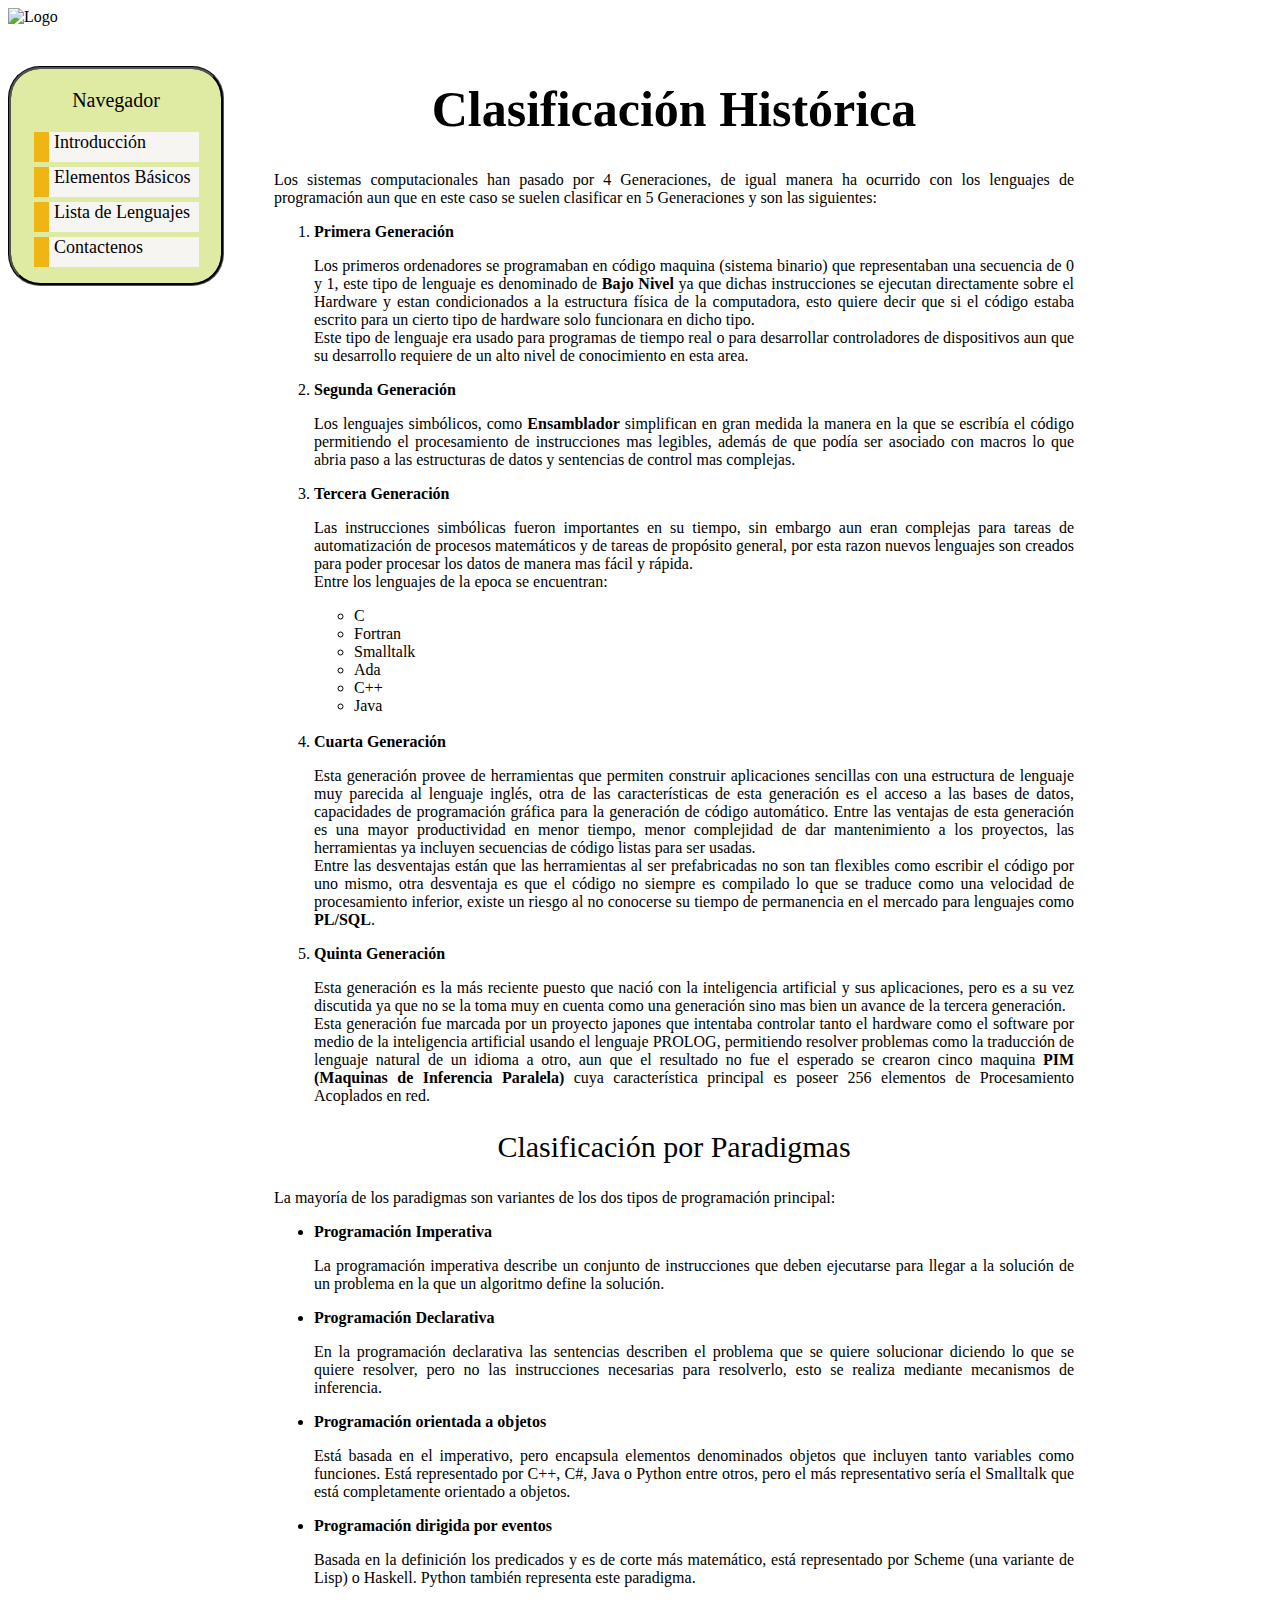
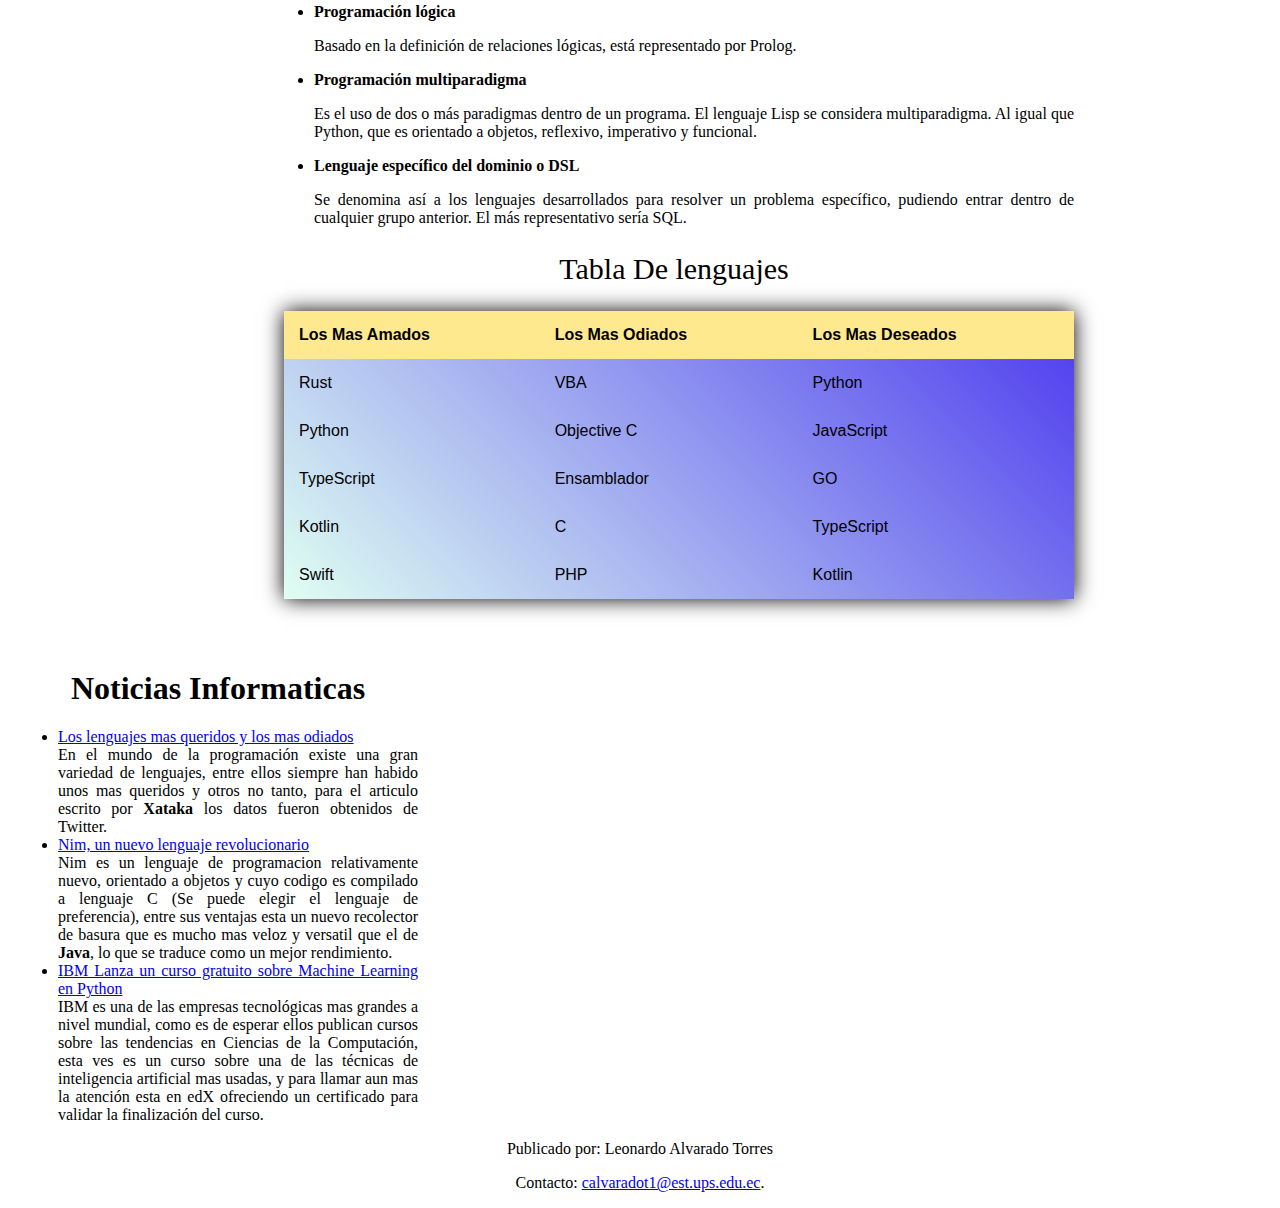
==== Docs/Clasificacion.html @ 553e25e8 "Commit Elementos.html" ====
<!DOCTYPE html>
<html lang="en">
<head>
    <meta charset="UTF-8">
    <meta name="viewport" content="width=device-width, initial-scale=1.0">
    <title>Clasificación de los Lenguajes de Programación</title>
    <link rel="stylesheet" type="text/css" href="../CSS/Style3Cols.css">
    <link rel="stylesheet" type="text/css" href="../CSS/Style.css">
    <link rel="stylesheet" type="text/css" href="../CSS/StyleTabla.css">
</head>

<body>
<header class="cabecera">
    <img src="../Images/logo.jpg" alt="Logo">
</header>

<nav class="menu">
    <p>Navegador</p>
    <ul class="lista">
        <li>
            <a href="../Index.html">
                Introducción
            </a>
        </li>

        <li>
            <a href="../Docs/Elementos.html">
                Elementos Básicos
            </a>
        </li>

        <li>
            <a href="../Docs/ListaDeLenguajes.html">
                Lista de Lenguajes
            </a>
        </li>

        <li>
            <a href="../Docs/Contactenos.html">
                Contactenos
            </a>
        </li>
    </ul>
</nav>

<nav class="contenido">
    <section>
        <h1 class="header1">Clasificación Histórica</h1>
        <p>
              Los sistemas computacionales han pasado por 4 Generaciones, de igual manera ha ocurrido con los lenguajes de
            programación
            aun que en este caso se suelen clasificar en 5 Generaciones y son las siguientes:
        </p>
        <ol>
            <li>
                <a><strong>Primera Generación</strong></a>
                <p>
                    Los primeros ordenadores se programaban en código maquina (sistema binario) que representaban una
                    secuencia
                    de 0 y 1, este tipo de lenguaje es denominado de <strong>Bajo Nivel</strong> ya que dichas
                    instrucciones
                    se ejecutan directamente sobre el Hardware y estan condicionados a la estructura física de la
                    computadora,
                    esto quiere decir que si el código estaba escrito para un cierto tipo de hardware solo funcionara en
                    dicho tipo.<br>
                    Este tipo de lenguaje era usado para programas de tiempo real o para desarrollar controladores de
                    dispositivos
                    aun que su desarrollo requiere de un alto nivel de conocimiento en esta area.
                </p>
            </li>
            <li>
                <a><strong>Segunda Generación</strong></a>
                <p>
                    Los lenguajes simbólicos, como <strong>Ensamblador</strong> simplifican en gran medida la manera en
                    la que
                    se escribía el código permitiendo el procesamiento de instrucciones mas legibles, además de que
                    podía
                    ser asociado con macros lo que abria paso a las estructuras de datos y sentencias de control mas
                    complejas.
                </p>
            </li>
            <li>
                <a><strong>Tercera Generación</strong></a>
                <p>
                    Las instrucciones simbólicas fueron importantes en su tiempo, sin embargo aun eran complejas para
                    tareas de
                    automatización de procesos matemáticos y de tareas de propósito general, por esta razon nuevos
                    lenguajes
                    son creados para poder procesar los datos de manera mas fácil y rápida.<br>
                    Entre los lenguajes de la epoca se encuentran:
                </p>
                <ul>
                    <li>
                        <a>C</a>
                    </li>
                    <li>
                        <a>Fortran</a>
                    </li>
                    <li>
                        <a>Smalltalk</a>
                    </li>
                    <li>
                        <a>Ada</a>
                    </li>
                    <li>
                        <a>C++</a>
                    </li>
                    <li>
                        <a>Java</a>
                    </li>
                </ul>
                <br>
            </li>
            <li>
                <a><strong>Cuarta Generación</strong></a>
                <p>
                    Esta generación provee de herramientas que permiten construir aplicaciones sencillas con una
                    estructura
                    de lenguaje muy parecida al lenguaje inglés, otra de las características de esta generación es el
                    acceso
                    a las bases de datos, capacidades de programación gráfica para la generación de código automático.
                    Entre las ventajas de esta generación es una mayor productividad en menor tiempo, menor complejidad
                    de dar mantenimiento a los proyectos, las herramientas ya incluyen secuencias de código listas para
                    ser usadas.<br>
                    Entre las desventajas están que las herramientas al ser prefabricadas no son tan flexibles como
                    escribir
                    el código por uno mismo, otra desventaja es que el código no siempre es compilado lo que se traduce
                    como una velocidad de procesamiento inferior, existe un riesgo al no conocerse su tiempo de
                    permanencia
                    en el mercado para lenguajes como <strong>PL/SQL</strong>.
                </p>
            </li>
            <li>
                <a><strong>Quinta Generación</strong></a>
                <p>
                    Esta generación es la más reciente puesto que nació con la inteligencia artificial y sus
                    aplicaciones,
                    pero es a su vez discutida ya que no se la toma muy en cuenta como una generación sino mas bien un
                    avance
                    de la tercera generación. <br>
                    Esta generación fue marcada por un proyecto japones que intentaba controlar tanto el hardware como
                    el
                    software por medio de la inteligencia artificial usando el lenguaje PROLOG, permitiendo resolver
                    problemas
                    como la traducción de lenguaje natural de un idioma a otro, aun que el resultado no fue el esperado
                    se
                    crearon cinco maquina <strong>PIM (Maquinas de Inferencia Paralela) </strong> cuya característica
                    principal es poseer 256 elementos de Procesamiento Acoplados en red.

                </p>
            </li>

        </ol>
    </section>

    <section>
        <h2 class="header2">Clasificación por Paradigmas</h2>
        <p>
            La mayoría de los paradigmas son variantes de los dos tipos de programación principal:
            <ul>
                <li>
                    <a><strong>Programación Imperativa</strong></a>
        <p>
            La programación imperativa describe un conjunto de instrucciones que deben ejecutarse para llegar a la
            solución de un problema en la que un algoritmo define la solución.
        </p>
        </li>
        <li>
            <a><strong>Programación Declarativa</strong></a>
            <p>
                En la programación declarativa las sentencias describen el problema que se quiere solucionar diciendo lo
                que se quiere resolver, pero no las instrucciones necesarias para resolverlo, esto se realiza mediante
                mecanismos de inferencia.
            </p>
        </li>
        </ul>
        </p>

        <p>
            <ul>

                <li>
                    <a> <strong>Programación orientada a objetos</strong></a>
        <p>
            Está basada en el imperativo, pero encapsula elementos denominados objetos que incluyen tanto variables como
            funciones. Está representado por C++, C#, Java o Python entre otros, pero el más representativo sería el
            Smalltalk que está completamente orientado a objetos.
        </p>
        </li>

        <li>
            <a> <strong>Programación dirigida por eventos</strong></a>
            <p>
                Basada en la definición los predicados y es de corte más matemático, está representado por Scheme (una
                variante de Lisp) o Haskell. Python también representa este paradigma.
            </p>
        </li>

        <li>
            <a> <strong>Programación lógica</strong></a>
            <p>
                Basado en la definición de relaciones lógicas, está representado por Prolog.
            </p>
        </li>

        <li>
            <a> <strong>Programación multiparadigma</strong></a>
            <p>
                Es el uso de dos o más paradigmas dentro de un programa. El lenguaje Lisp se considera multiparadigma.
                Al igual que Python, que es orientado a objetos, reflexivo, imperativo y funcional.
            </p>
        </li>

        <li>
            <a> <strong>Lenguaje específico del dominio o DSL</strong></a>
            <p>
                Se denomina así a los lenguajes desarrollados para resolver un problema específico, pudiendo entrar
                dentro de cualquier grupo anterior. El más representativo sería SQL.
            </p>
        </li>

        </ul>
        </p>
    </section>

    <section>
        <h2 class="header2">Tabla De lenguajes</h2>
        <div class="container">
            <table>
                <thead>
                <tr>
                    <th>Los Mas Amados</th>
                    <th>Los Mas Odiados</th>
                    <th>Los Mas Deseados</th>

                </tr>
                </thead>
                <tbody>
                <tr>
                    <td>Rust</td>
                    <td>VBA</td>
                    <td>Python</td>
                </tr>
                <tr>
                    <td>Python</td>
                    <td>Objective C</td>
                    <td>JavaScript</td>
                </tr>
                <tr>
                    <td>TypeScript</td>
                    <td>Ensamblador</td>
                    <td>GO</td>
                </tr>
                <tr>
                    <td>Kotlin</td>
                    <td>C</td>
                    <td>TypeScript</td>
                </tr>
                <tr>
                    <td>Swift</td>
                    <td>PHP</td>
                    <td>Kotlin</td>
                </tr>
                </tbody>
            </table>
        </div>
    </section>
</nav>

<nav class="navegadorDerecho">
    <h1>Noticias Informaticas</h1>
    <section>
        <ul id="estilo_nav_der">
            <li>
                <a href="https://www.xataka.com/aplicaciones/twitter-15-000-personas-han-confesado-sus-filias-fobias-lenguajes-programacion-python-amado-java-odiado">Los
                    lenguajes mas queridos y los mas odiados</a><br>
                En el mundo de la programación existe una gran variedad de lenguajes, entre ellos siempre han habido
                unos
                mas queridos y otros no tanto, para el articulo escrito por <strong>Xataka</strong> los datos fueron
                obtenidos
                de Twitter.
            </li>
            <li>
                <a href="https://www.unocero.com/software/lenguaje-nim/">Nim, un nuevo lenguaje revolucionario</a><br>
                Nim es un lenguaje de programacion relativamente nuevo, orientado a objetos y cuyo codigo es compilado a
                lenguaje C (Se puede elegir el lenguaje de preferencia), entre sus ventajas esta un nuevo recolector de
                basura
                que es mucho mas veloz y versatil que el de <strong>Java</strong>, lo que se traduce como un mejor
                rendimiento.
            </li>
            <li>
                <a href="https://www.genbeta.com/desarrollo/ibm-lanza-curso-gratuito-espanol-machine-learning-python-que-puedes-comenzar-edx">IBM
                    Lanza un curso gratuito sobre Machine Learning en Python</a><br>
                IBM es una de las empresas tecnológicas mas grandes a nivel mundial, como es de esperar ellos publican
                cursos sobre las tendencias en Ciencias de la Computación, esta ves es un curso sobre una de las
                técnicas
                de inteligencia artificial mas usadas, y para llamar aun mas la atención esta en edX ofreciendo un
                certificado
                para validar la finalización del curso.
            </li>
        </ul>
    </section>
</nav>

<footer class="pie_pagina">
    <p>Publicado por: Leonardo Alvarado Torres</p>
    <p>Contacto: <a href="mailto:calvaradot1@est.ups.edu.ec">calvaradot1@est.ups.edu.ec</a>.</p>
</footer>
</body>
</html>
---- CSS/Style3Cols.css ----
.cabecera img{
    max-width: 100%;
    height: auto;
    display: block;
    margin-left: auto;
    margin-right: auto;
    margin-bottom: 20px;
}

.menu {
    float: left;
    border-style: groove;
    border-color: black;
    border-radius: 2em;
    background-color: #dfeba3;
    width: 210px;
    margin-top: 20px;
}

.contenido{
    float: left;
    margin-left: 50px;
    margin-right: 30px;
    width: 800px;
}

.navegadorDerecho{
    float: left;
    margin-left: 10px;
    width: 400px;
}

.pie_pagina{
    clear: both;
    margin-top: 70%;
}
---- CSS/Style.css ----
/*
    Autor: Leonardo Alvarado Torres
    Fecha: 19/10/2019
 */



.lista li{
    text-decoration: none;
    width: 85%;
    margin-top: 5px;
    margin-left: -10%;
    display: block;
    height: 30px;
    background: #F7F5F2;
    font-size: 18px;
    padding: 0 0 0 5px;
    border-left: 15px solid #efb515
}

.navegadorDerecho h1{
    text-align: center;
}

.navegadorDerecho li{
    text-align: justify;
}

#estilo_nav_der{
    text-decoration: none;

}

.contenido p{
    text-align: justify;
}

.contenido img{
    max-width: 100%;
    display: inline;
}

.menu p{
    text-align: center;
    font-size: 20px;
}


.lista li a{
    text-decoration: none;
    color: black;
}

.lista li:hover{
    margin-left: 10px;
    border-left: 10px solid midnightblue;
}

.header1{
    font-family: "Times New Roman", serif;
    font-size: 50px;
    font-weight: bold;
    text-align: center;
}

.center{
    text-align: center;
}

.header1 p{
    text-align: justify-all;
}

.header2{
    font-family: "Kristen ITC", serif;
    font-size: 30px;
    font-weight: lighter;
    text-align: center;
}

.header2 p{
    text-align: justify-all;
}

.header3{
    font-family: "Bahnschrift", serif;
    font-size: 40px;
    font-weight: lighter;
    text-align: center;
}

.header3 p{
    text-align: justify-all;
}

.pie_pagina p{
    text-align: center;
}
---- CSS/StyleTabla.css ----
.container {
    margin-left: 10px;
    background: linear-gradient(45deg, rgb(216, 255, 239), #210aeb);
    font-family: sans-serif;
    font-weight: 100;
}
table {
    color: black;
    width: 100%;
    border-collapse: collapse;
    box-shadow: 0 0 20px rgb(0, 0, 0);
    margin-bottom: 50px;
}
th, td {
    padding: 15px;
    background-color: rgba(255, 255, 255, 0.2);
    color: #000000;
}

th {
    text-align: left;
}

thead th {
    background-color: #ffe98e;
}

tbody tr:hover {
    background-color: rgba(255, 255, 255, 0.3);
}

tbody td:hover:before {
    background-color: rgba(255, 255, 255, 0.2);
}
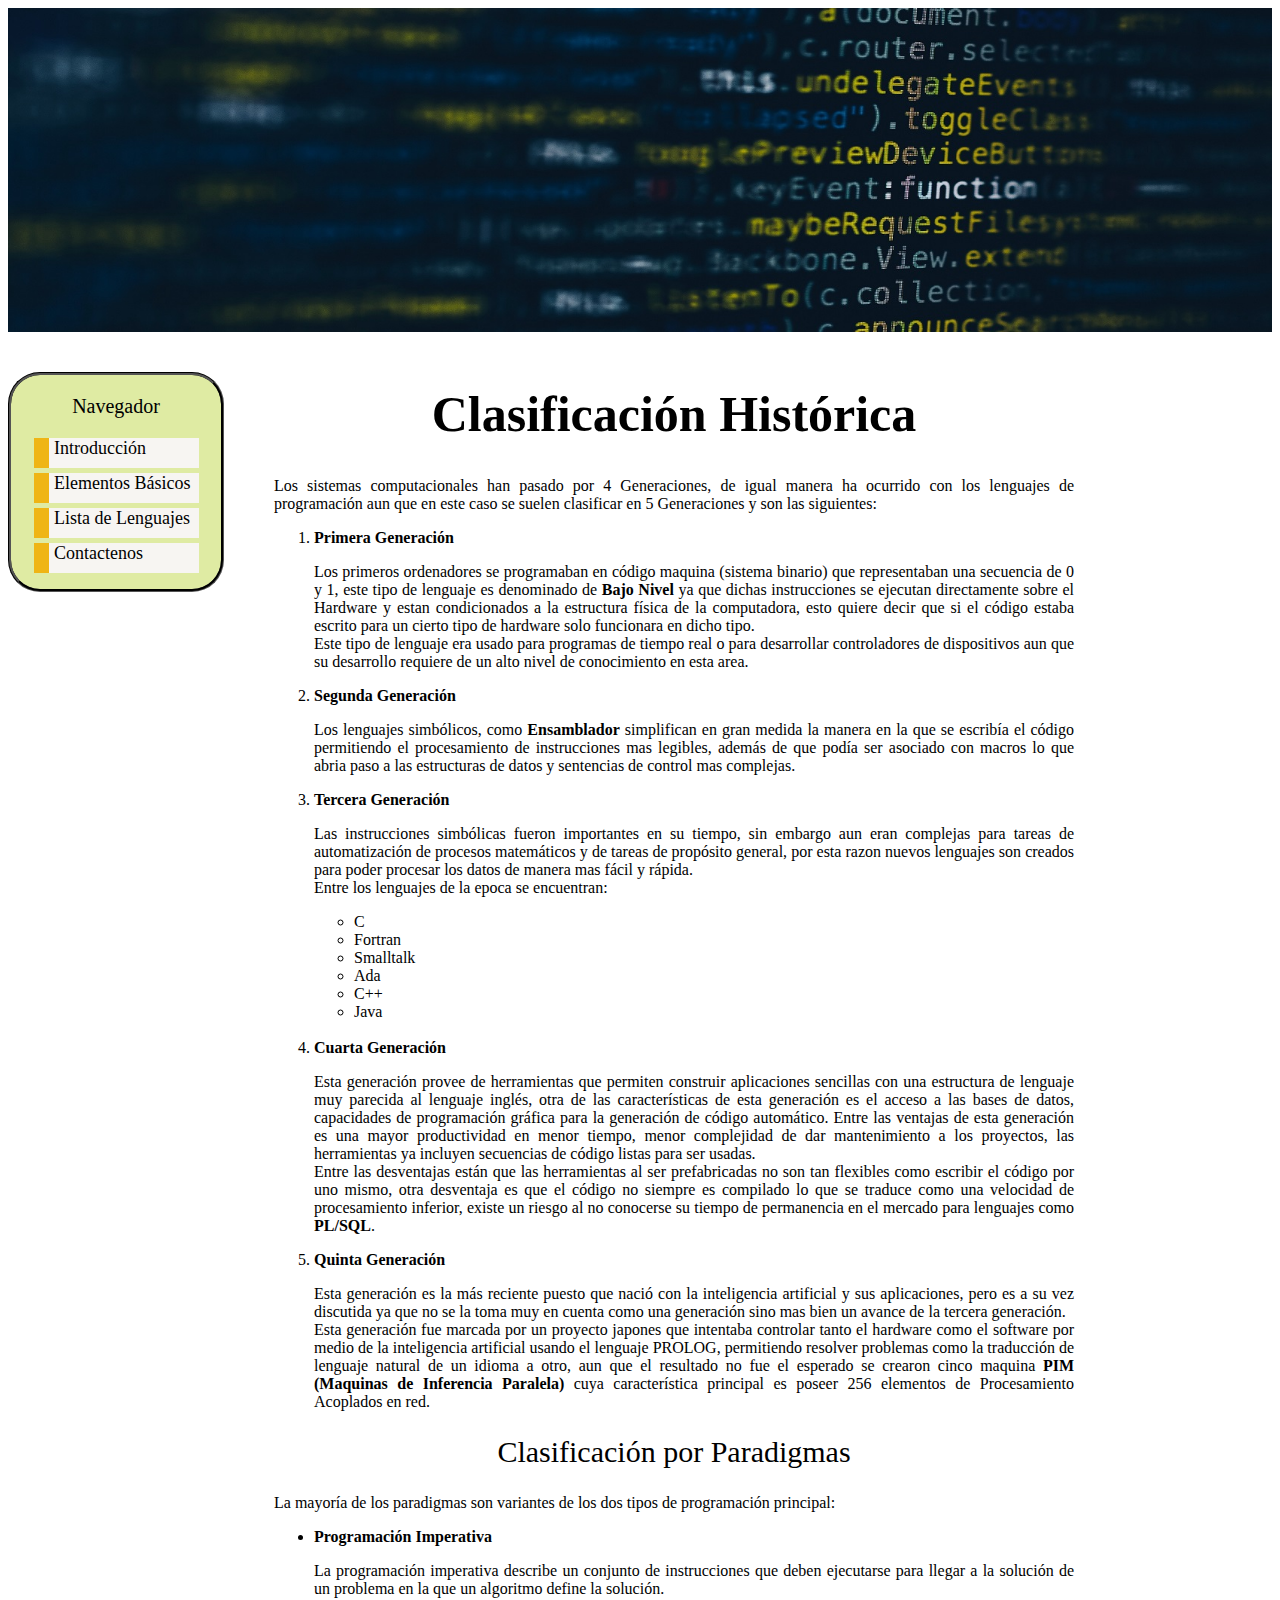
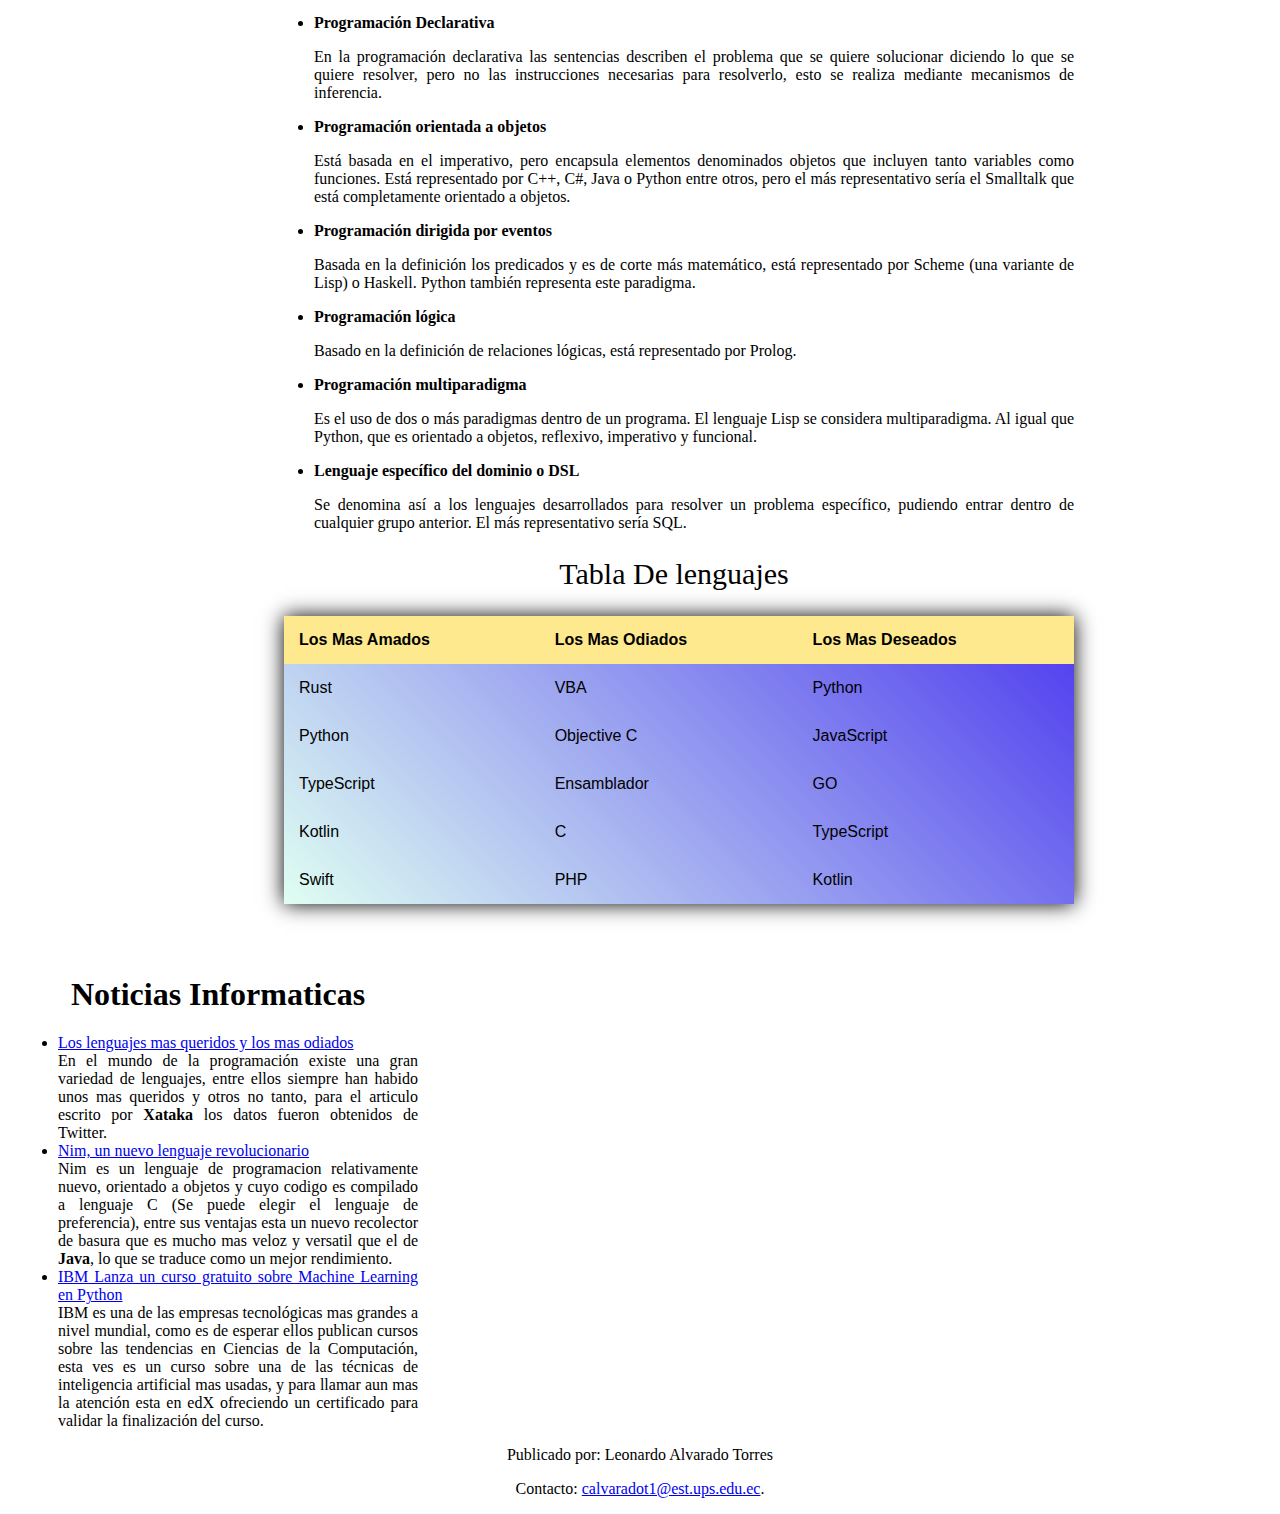
==== commit ef908188: "Actualizar del readme" ====
--- a/Docs/Clasificacion.html
+++ b/Docs/Clasificacion.html
@@ -157,14 +157,15 @@
         <h2 class="header2">Clasificación por Paradigmas</h2>
         <p>
             La mayoría de los paradigmas son variantes de los dos tipos de programación principal:
-            <ul>
-                <li>
-                    <a><strong>Programación Imperativa</strong></a>
-        <p>
-            La programación imperativa describe un conjunto de instrucciones que deben ejecutarse para llegar a la
-            solución de un problema en la que un algoritmo define la solución.
         </p>
-        </li>
+        <ul>
+            <li>
+                <a><strong>Programación Imperativa</strong></a>
+                <p>
+                    La programación imperativa describe un conjunto de instrucciones que deben ejecutarse para llegar a la
+                    solución de un problema en la que un algoritmo define la solución.
+                </p>
+            </li>
         <li>
             <a><strong>Programación Declarativa</strong></a>
             <p>
@@ -173,21 +174,14 @@
                 mecanismos de inferencia.
             </p>
         </li>
-        </ul>
-        </p>
-
-        <p>
-            <ul>
-
-                <li>
-                    <a> <strong>Programación orientada a objetos</strong></a>
-        <p>
-            Está basada en el imperativo, pero encapsula elementos denominados objetos que incluyen tanto variables como
-            funciones. Está representado por C++, C#, Java o Python entre otros, pero el más representativo sería el
-            Smalltalk que está completamente orientado a objetos.
-        </p>
-        </li>
-
+            <li>
+                <a> <strong>Programación orientada a objetos</strong></a>
+                <p>
+                    Está basada en el imperativo, pero encapsula elementos denominados objetos que incluyen tanto variables como
+                    funciones. Está representado por C++, C#, Java o Python entre otros, pero el más representativo sería el
+                    Smalltalk que está completamente orientado a objetos.
+                </p>
+            </li>
         <li>
             <a> <strong>Programación dirigida por eventos</strong></a>
             <p>
@@ -218,9 +212,7 @@
                 dentro de cualquier grupo anterior. El más representativo sería SQL.
             </p>
         </li>
-
         </ul>
-        </p>
     </section>
 
     <section>
--- a/CSS/Style3Cols.css
+++ b/CSS/Style3Cols.css
@@ -6,7 +6,6 @@
     margin-right: auto;
     margin-bottom: 20px;
 }
-
 .menu {
     float: left;
     border-style: groove;
@@ -16,20 +15,17 @@
     width: 210px;
     margin-top: 20px;
 }
-
 .contenido{
     float: left;
     margin-left: 50px;
     margin-right: 30px;
     width: 800px;
 }
-
 .navegadorDerecho{
     float: left;
     margin-left: 10px;
     width: 400px;
 }
-
 .pie_pagina{
     clear: both;
     margin-top: 70%;
--- a/CSS/Style.css
+++ b/CSS/Style.css
@@ -1,98 +1,39 @@
-/*
-    Autor: Leonardo Alvarado Torres
-    Fecha: 19/10/2019
- */
-
-
-
 .lista li{
-    text-decoration: none;
-    width: 85%;
-    margin-top: 5px;
-    margin-left: -10%;
-    display: block;
-    height: 30px;
-    background: #F7F5F2;
-    font-size: 18px;
-    padding: 0 0 0 5px;
-    border-left: 15px solid #efb515
+    text-decoration: none; width: 85%; margin-top: 5px; margin-left: -10%; display: block;
+    height: 30px; background: #F7F5F2; font-size: 18px; padding: 0 0 0 5px; border-left: 15px solid #efb515
 }
-
-.navegadorDerecho h1{
-    text-align: center;
+.navegadorDerecho h1{text-align: center;}
+.navegadorDerecho li{text-align: justify;}
+#estilo_nav_der{text-decoration: none;}
+.contenido p{text-align: justify;}
+.contenido img{max-width: 100%; display: inline;}
+.menu p{text-align: center; font-size: 20px;}
+.lista li a{text-decoration: none; color: black;}
+.lista li:hover{margin-left: 10px; border-left: 10px solid midnightblue;}
+.header1{
+    font-family: "Times New Roman", serif; font-size: 50px; font-weight: bold; text-align: center;
 }
-
-.navegadorDerecho li{
-    text-align: justify;
-}
-
-#estilo_nav_der{
-    text-decoration: none;
-
-}
-
-.contenido p{
-    text-align: justify;
-}
-
-.contenido img{
-    max-width: 100%;
-    display: inline;
-}
-
-.menu p{
-    text-align: center;
-    font-size: 20px;
-}
-
-
-.lista li a{
-    text-decoration: none;
-    color: black;
-}
-
-.lista li:hover{
-    margin-left: 10px;
-    border-left: 10px solid midnightblue;
-}
-
-.header1{
-    font-family: "Times New Roman", serif;
-    font-size: 50px;
-    font-weight: bold;
-    text-align: center;
-}
-
 .center{
     text-align: center;
 }
-
 .header1 p{
     text-align: justify-all;
 }
-
 .header2{
-    font-family: "Kristen ITC", serif;
-    font-size: 30px;
-    font-weight: lighter;
-    text-align: center;
+    font-family: "Kristen ITC", serif; font-size: 30px; font-weight: lighter; text-align: center;
 }
-
 .header2 p{
     text-align: justify-all;
 }
-
 .header3{
     font-family: "Bahnschrift", serif;
     font-size: 40px;
     font-weight: lighter;
     text-align: center;
 }
-
 .header3 p{
     text-align: justify-all;
 }
-
 .pie_pagina p{
     text-align: center;
 }--- a/CSS/StyleTabla.css
+++ b/CSS/StyleTabla.css
@@ -1,34 +1,21 @@
 .container {
-    margin-left: 10px;
-    background: linear-gradient(45deg, rgb(216, 255, 239), #210aeb);
-    font-family: sans-serif;
-    font-weight: 100;
+    margin-left: 10px; background: linear-gradient(45deg, rgb(216, 255, 239), #210aeb); font-family: sans-serif; font-weight: 100;
 }
 table {
-    color: black;
-    width: 100%;
-    border-collapse: collapse;
-    box-shadow: 0 0 20px rgb(0, 0, 0);
-    margin-bottom: 50px;
+    color: black; width: 100%; border-collapse: collapse; box-shadow: 0 0 20px rgb(0, 0, 0); margin-bottom: 50px;
 }
 th, td {
-    padding: 15px;
-    background-color: rgba(255, 255, 255, 0.2);
-    color: #000000;
+    padding: 15px; background-color: rgba(255, 255, 255, 0.2); color: #000000;
 }
-
 th {
     text-align: left;
 }
-
 thead th {
     background-color: #ffe98e;
 }
-
 tbody tr:hover {
     background-color: rgba(255, 255, 255, 0.3);
 }
-
 tbody td:hover:before {
     background-color: rgba(255, 255, 255, 0.2);
 }